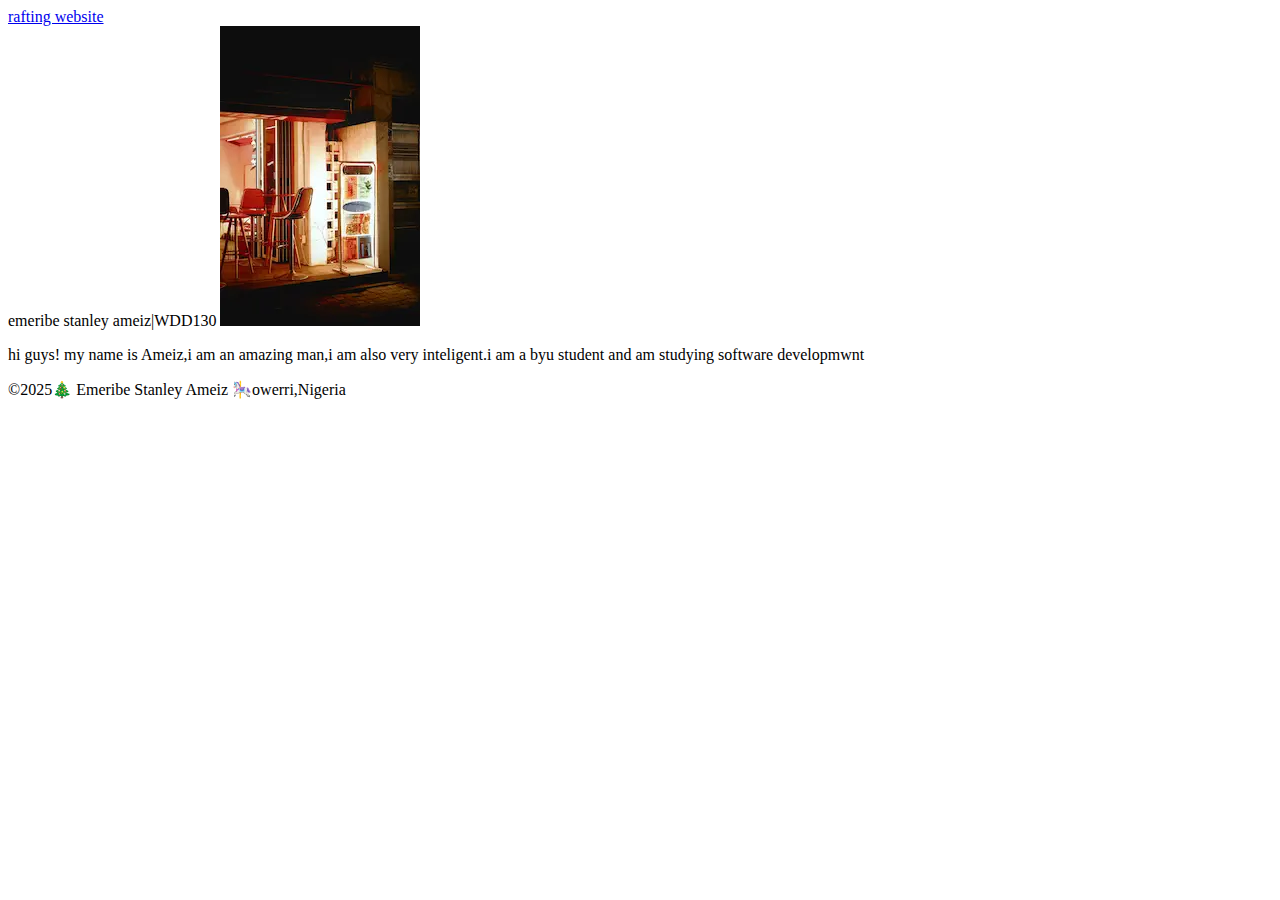
==== index.html @ bc6062ae "init project" ====
<!DOCTYPE html>
<html lang="en-us">
    <head>
        <meta charset="utf-8">
        <meta name="viewpoint" content="width=device-,initial-scale=1.0">
        <title>emeribe stanley ameiz|WDD130</title>
    </head>
    <body>
        <header>
            <nav>
                <a href="#"></a>
                <a href="wwr/">rafting website</a>
            </nav>
        </header>
        <main>
            <hi>emeribe stanley ameiz|WDD130</hi>
            <img src="images/profile.jpg.webp" alt="your welcome,my name is emeribe stanley ameiz" width="200">
            <p>hi guys! my name is Ameiz,i am an amazing man,i am also very inteligent.i am a byu student and am studying software developmwnt</p>
        </main>
        <footer>
        <p>©2025🎄 Emeribe Stanley Ameiz 🎠owerri,Nigeria</p>
        </footer>
    </body>
</html>
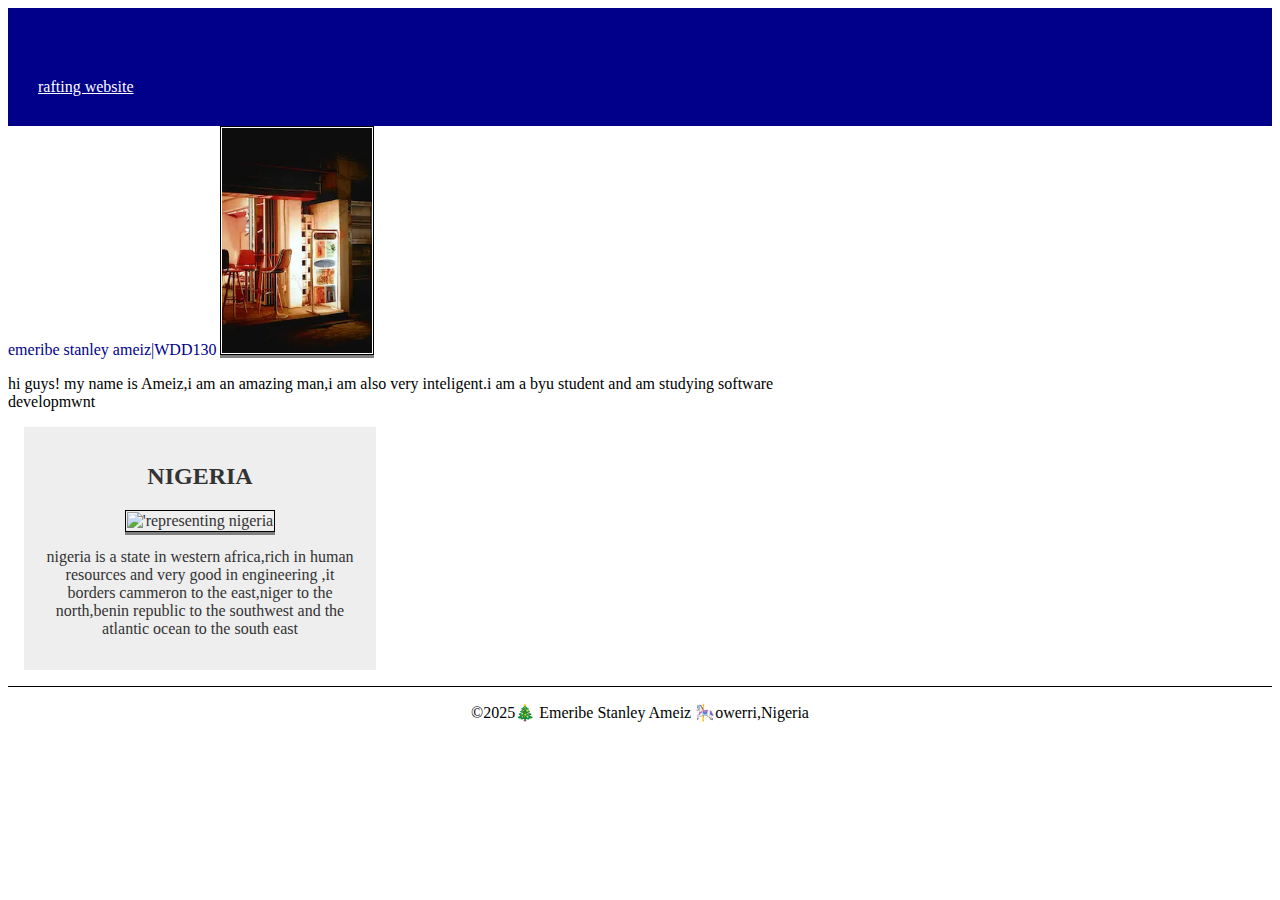
==== commit 49741931: "gg" ====
--- a/index.html
+++ b/index.html
@@ -1,9 +1,13 @@
 <!DOCTYPE html>
 <html lang="en-us">
-    <head>
+    <head>   
         <meta charset="utf-8">
         <meta name="viewpoint" content="width=device-,initial-scale=1.0">
         <title>emeribe stanley ameiz|WDD130</title>
+        <meta name = "description" content = "ameiz stanley ,this course is web functions,the purpose of this course is to improve my knowlege about html and css">
+        <meta name = "author" content="ameiz stanley">
+        <link rel="stylesheet" href="styles/styles.css">
+        <link rel="stylesheet" href="styles/box-model.css">
     </head>
     <body>
         <header>
@@ -17,6 +21,11 @@
             <img src="images/profile.jpg.webp" alt="your welcome,my name is emeribe stanley ameiz" width="200">
             <p>hi guys! my name is Ameiz,i am an amazing man,i am also very inteligent.i am a byu student and am studying software developmwnt</p>
         </main>
+        <aside>
+            <h2>NIGERIA</h2>
+            <img src="images/nigeria coat of arm ameiz.jpg" alt="'representing nigeria">
+            <p>nigeria is a state in western africa,rich in human resources and very good in engineering ,it borders cammeron to the east,niger to the north,benin republic to the southwest and the atlantic ocean to the south east</p>
+        </aside>
         <footer>
         <p>©2025🎄 Emeribe Stanley Ameiz 🎠owerri,Nigeria</p>
         </footer>
--- a/styles/styles.css
+++ b/styles/styles.css
@@ -0,0 +1,55 @@
+main {max-width: 840px;
+
+}
+aside {
+    width:20rem ;
+    margin: 1rem;
+    border: 1px solid rgb(000/0.2); /* 1 */
+    padding: 1rem;
+    background-color: #eee;
+    color: #333;
+    text-align: center;
+    
+}
+aside img {
+    width: 200px;
+    height: auto;
+
+}
+
+main img {
+    width: 150px;
+    height:auto;
+}
+
+nav {background-color: darkblue;
+padding: 10px;
+}
+
+nav a {
+    color: white;
+    display: block;
+    padding: 20px;
+}
+
+hi {
+    color: darkblue;
+}
+
+img {width: 150px;
+    height: auto;
+    border: 1px solid black;
+    padding: 1px;
+    box-shadow: 00 3px gray;
+
+}
+
+p {
+    padding: 0;
+}
+
+footer {
+    margin-top: 15px;
+    border-top: 1px solid #000;
+    text-align: center;
+}
--- a/styles/box-model.css
+++ b/styles/box-model.css
@@ -0,0 +1,32 @@
+.callout {
+	max-width:400px;
+    margin:10px ;
+    border:1px solid rgba(0,0,0,.1) ;
+    padding:15px ;
+    background-color: #247;
+    color:#fff ;
+}
+
+.callout img {
+    float: right;
+    margin: 0 0 10px 15px; 
+    border:1px solid #000;
+    padding:3px ;
+    background-color:darkblue ;
+    width:100px;
+	height:auto ;
+}
+
+blockquote {
+    margin:0;
+	
+}
+
+cite {
+    display: block;
+    border-top: 1px;
+    padding-top: 3px;
+    text-align: right;
+    font-size: smaller;
+	
+}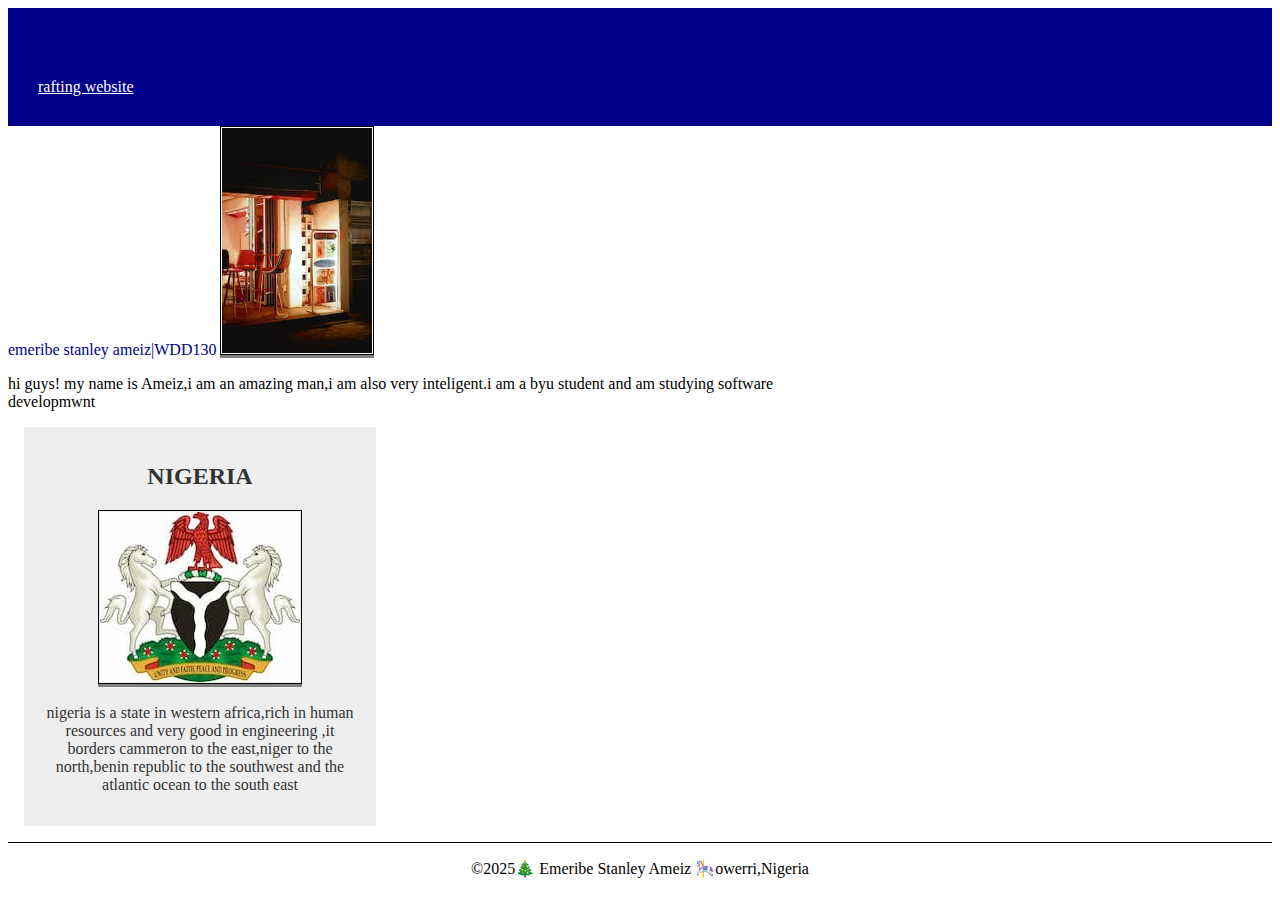
==== commit 552d30a5: "finish" ====
--- a/index.html
+++ b/index.html
@@ -23,7 +23,7 @@
         </main>
         <aside>
             <h2>NIGERIA</h2>
-            <img src="images/nigeria coat of arm ameiz.jpg" alt="'representing nigeria">
+            <img src="images/nigerian coat of arm ameiz.jpg" alt="'representing nigeria">
             <p>nigeria is a state in western africa,rich in human resources and very good in engineering ,it borders cammeron to the east,niger to the north,benin republic to the southwest and the atlantic ocean to the south east</p>
         </aside>
         <footer>
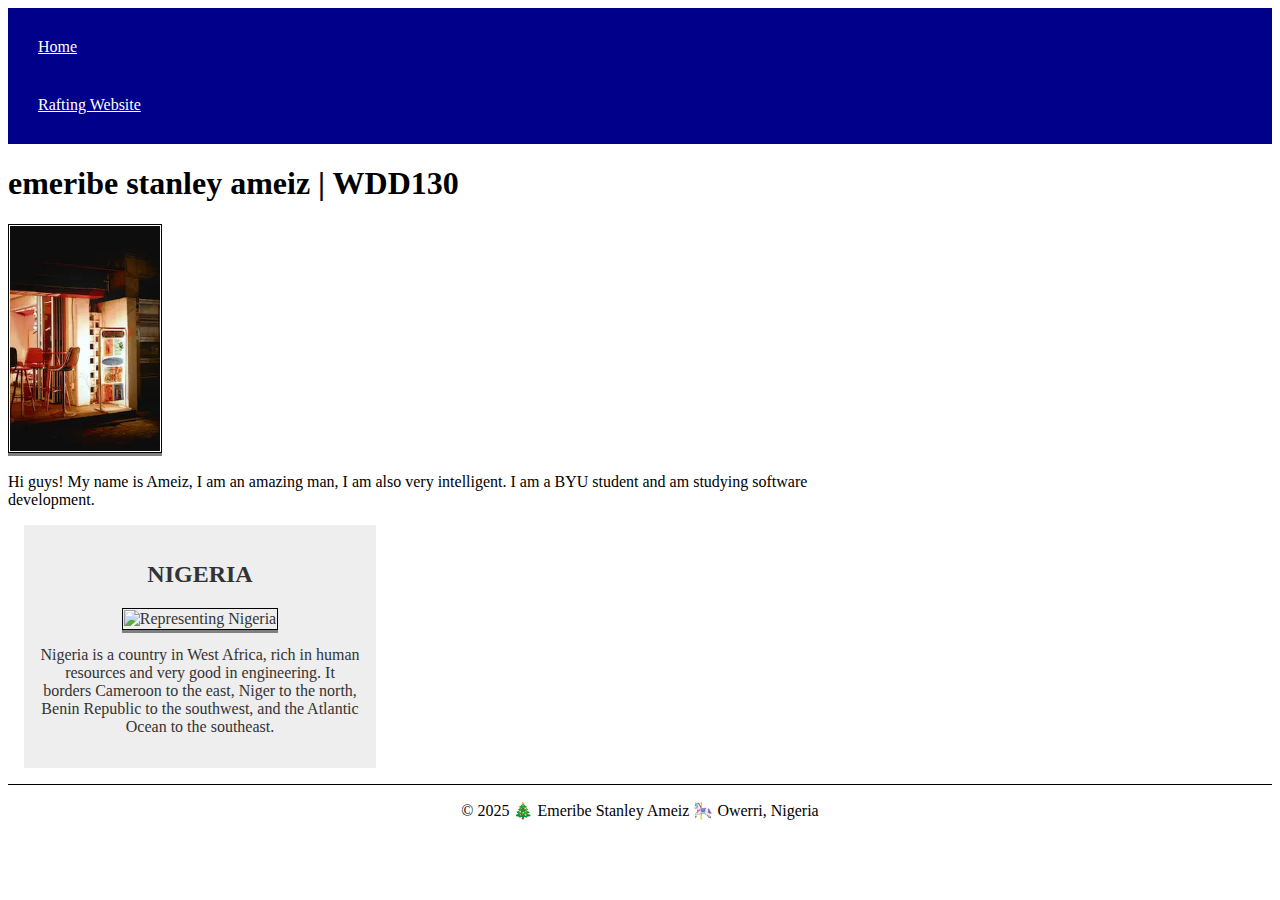
==== commit fbc58f78: "ameiz" ====
--- a/index.html
+++ b/index.html
@@ -1,33 +1,33 @@
 <!DOCTYPE html>
 <html lang="en-us">
-    <head>   
-        <meta charset="utf-8">
-        <meta name="viewpoint" content="width=device-,initial-scale=1.0">
-        <title>emeribe stanley ameiz|WDD130</title>
-        <meta name = "description" content = "ameiz stanley ,this course is web functions,the purpose of this course is to improve my knowlege about html and css">
-        <meta name = "author" content="ameiz stanley">
-        <link rel="stylesheet" href="styles/styles.css">
-        <link rel="stylesheet" href="styles/box-model.css">
-    </head>
-    <body>
-        <header>
-            <nav>
-                <a href="#"></a>
-                <a href="wwr/">rafting website</a>
-            </nav>
-        </header>
-        <main>
-            <hi>emeribe stanley ameiz|WDD130</hi>
-            <img src="images/profile.jpg.webp" alt="your welcome,my name is emeribe stanley ameiz" width="200">
-            <p>hi guys! my name is Ameiz,i am an amazing man,i am also very inteligent.i am a byu student and am studying software developmwnt</p>
-        </main>
-        <aside>
-            <h2>NIGERIA</h2>
-            <img src="images/nigerian coat of arm ameiz.jpg" alt="'representing nigeria">
-            <p>nigeria is a state in western africa,rich in human resources and very good in engineering ,it borders cammeron to the east,niger to the north,benin republic to the southwest and the atlantic ocean to the south east</p>
-        </aside>
-        <footer>
-        <p>©2025🎄 Emeribe Stanley Ameiz 🎠owerri,Nigeria</p>
-        </footer>
-    </body>
-</html>
+<head>   
+    <meta charset="utf-8">
+    <meta name="viewport" content="width=device-width, initial-scale=1.0">
+    <title>emeribe stanley ameiz | WDD130</title>
+    <meta name="description" content="ameiz stanley, this course is web functions, the purpose of this course is to improve my knowledge about HTML and CSS">
+    <meta name="author" content="ameiz stanley">
+    <link rel="stylesheet" href="styles/styles.css">
+    <link rel="stylesheet" href="styles/box-model.css">
+</head>
+<body>
+    <header>
+        <nav>
+            <a href="#">Home</a>
+            <a href="wwr/">Rafting Website</a>
+        </nav>
+    </header>
+    <main>
+        <h1>emeribe stanley ameiz | WDD130</h1>
+        <img src="images/profile.jpg.webp" alt="Welcome, my name is emeribe stanley ameiz" width="200">
+        <p>Hi guys! My name is Ameiz, I am an amazing man, I am also very intelligent. I am a BYU student and am studying software development.</p>
+    </main>
+    <aside>
+        <h2>NIGERIA</h2>
+        <img src="images/nigerian-coat-of-arm-ameiz.jpg" alt="Representing Nigeria">
+        <p>Nigeria is a country in West Africa, rich in human resources and very good in engineering. It borders Cameroon to the east, Niger to the north, Benin Republic to the southwest, and the Atlantic Ocean to the southeast.</p>
+    </aside>
+    <footer>
+        <p>© 2025 🎄 Emeribe Stanley Ameiz 🎠 Owerri, Nigeria</p>
+    </footer>
+</body>
+</html>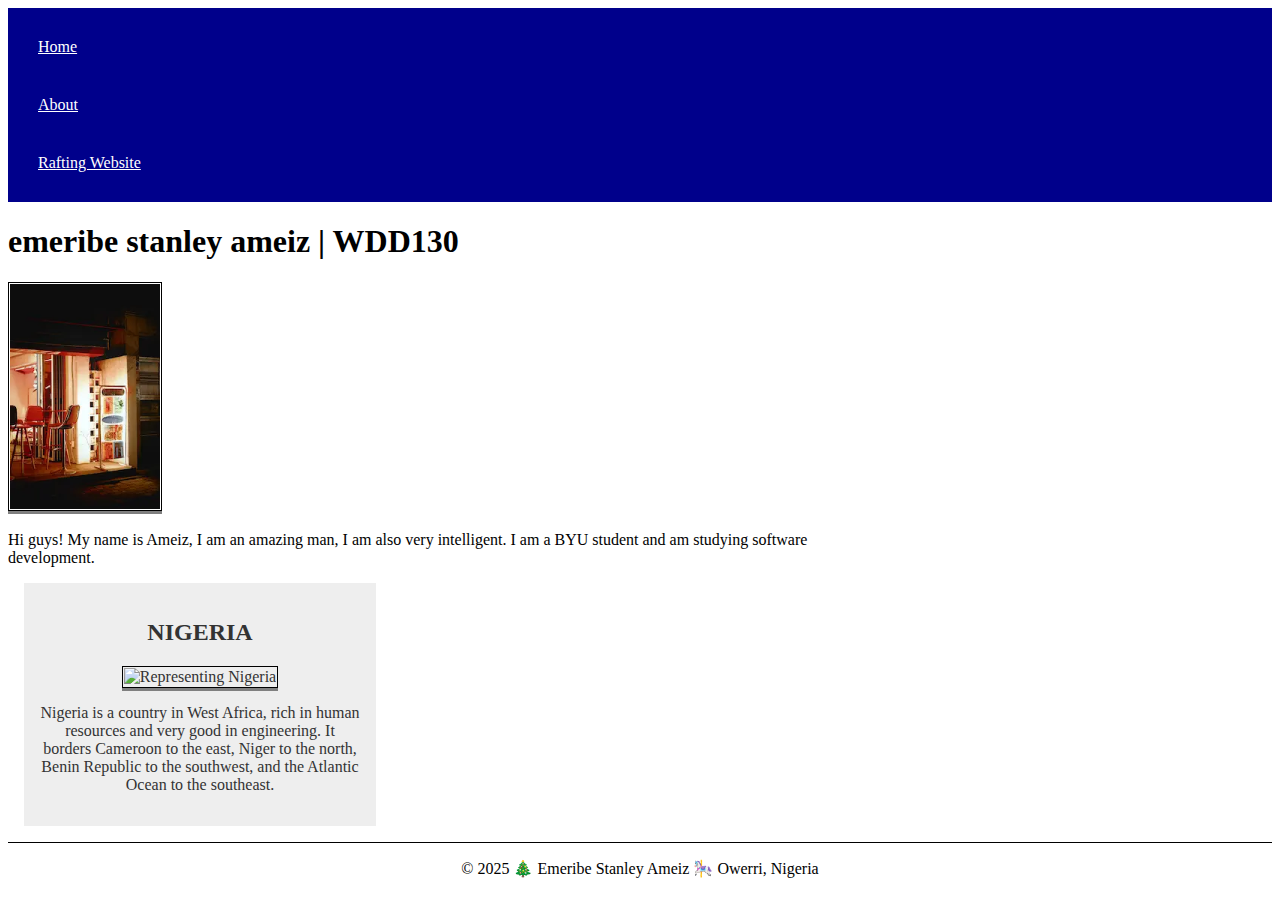
==== commit 42f1f13e: "made changes" ====
--- a/index.html
+++ b/index.html
@@ -13,6 +13,7 @@
     <header>
         <nav>
             <a href="#">Home</a>
+            <a href="/about.html">About</a>
             <a href="wwr/">Rafting Website</a>
         </nav>
     </header>
--- a/styles/styles.css
+++ b/styles/styles.css
@@ -1,3 +1,14 @@
+:root {
+    --width:20rem;
+    --margin:1rem;
+    --border:1px solid rgb;
+    --padding:1rem;
+    --background:#eee;
+    --color:#333;
+    --text-allign:center;
+
+}
+
 main {max-width: 840px;
 
 }
